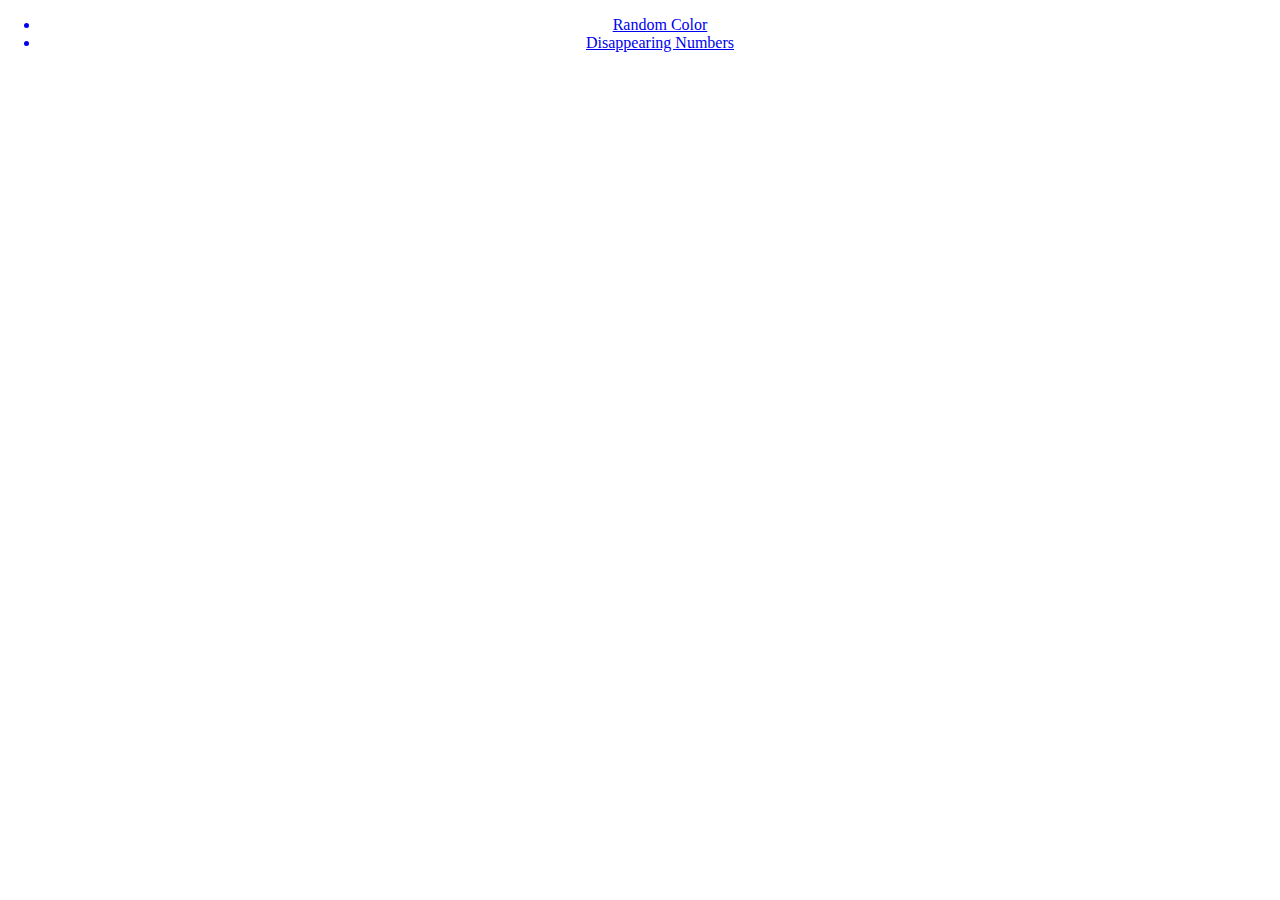
==== index.html @ 1f00b765 "Add files via upload" ====
<!DOCTYPE html>
<html lang="en">
<head>
  <meta charset="UTF-8">
  <meta name="viewport" content="width=device-width, initial-scale=1.0">
  <title>Let's Play </title>
  <link rel="stylesheet" type="text/css" title="Cool stylesheet" href="style.css">
</head>
<body>
  <div id="root"></div>
  <ul>
    <a href="RandomColor.html"> <li class="list">Random Color </li></a>
    <a href="Disappearing.html"><li class="list">Disappearing Numbers</li></a>
  </ul>
  <script src="main.js" type="text/javascript"></script>
</body>
</html>
---- style.css ----
Body {
  margin: 0;
  text-align: center; /* use to center text and inline items*/

}
H1 {
	size: 10%;
	margin:0 auto; /*use to center a block item that has a width identified*/
}
div{
  margin: 0;
  text-align: center;

}
.postion{
  position: relative;
  Left: 200px;
  bottom: 480px;

}
  .container {
    /*position: relative;*/
    width: 500px;
    height: 400px;
    background-color: gray;

  }
  .divs{
    width: 150px;
    height: 100px;
    background-color: blue;
    position: absolute;
    left: 100px;
    bottom: 100px;
  }

  .btn {
    background: #3498db;
    background-image: -webkit-linear-gradient(top, #3498db, #2980b9);
    background-image: -moz-linear-gradient(top, #3498db, #2980b9);
    background-image: -ms-linear-gradient(top, #3498db, #2980b9);
    background-image: -o-linear-gradient(top, #3498db, #2980b9);
    background-image: linear-gradient(to bottom, #3498db, #2980b9);
    -webkit-border-radius: 17;
    -moz-border-radius: 17;
    border-radius: 17px;
    font-family: Arial;
    color: #ffffff;
    font-size: 20px;
    padding: 10px 20px 10px 20px;
    text-decoration: none;
  }

  .btn:hover {
    background: #3cb0fd;
    background-image: -webkit-linear-gradient(top, #3cb0fd, #3498db);
    background-image: -moz-linear-gradient(top, #3cb0fd, #3498db);
    background-image: -ms-linear-gradient(top, #3cb0fd, #3498db);
    background-image: -o-linear-gradient(top, #3cb0fd, #3498db);
    background-image: linear-gradient(to bottom, #3cb0fd, #3498db);
    text-decoration: none;
  }
  .d1
{
  width: 100px;
  height: 100px;
  background-color: blue;
   position: relative;
  top: 100px;
}
.d2
{
  width: 100px;
  height: 100px;
  background-color: green;
  position: relative;

  Left: 100px;
}
.d3
{
  width: 100px;
  height: 100px;
  background-color: red;
  position: relative;
  Left: 200px;
  bottom: 100px;
}
.d4
{
width: 100px;
height: 100px;
background-color: pink;
 position: relative;
bottom: 100px;
}
.d5
{
width: 100px;
height: 100px;
background-color: Gray;
position: relative;
bottom: 200px;
Left: 100px;
}
.d6
{
width: 100px;
height: 100px;
background-color: White;
position: relative;
Left: 200px;
bottom: 300px;
}
.d7
{
width: 100px;
height: 100px;
background-color:  Lightblue;
 position: relative;
bottom: 300px;
}
.d8
{
width: 100px;
height: 100px;
background-color: Yellow;
position: relative;
bottom: 400px;
Left: 100px;
}
.d9
{
width: 100px;
height: 100px;
background-color: Orange;
position: relative;
Left: 200px;
bottom: 500px;
}
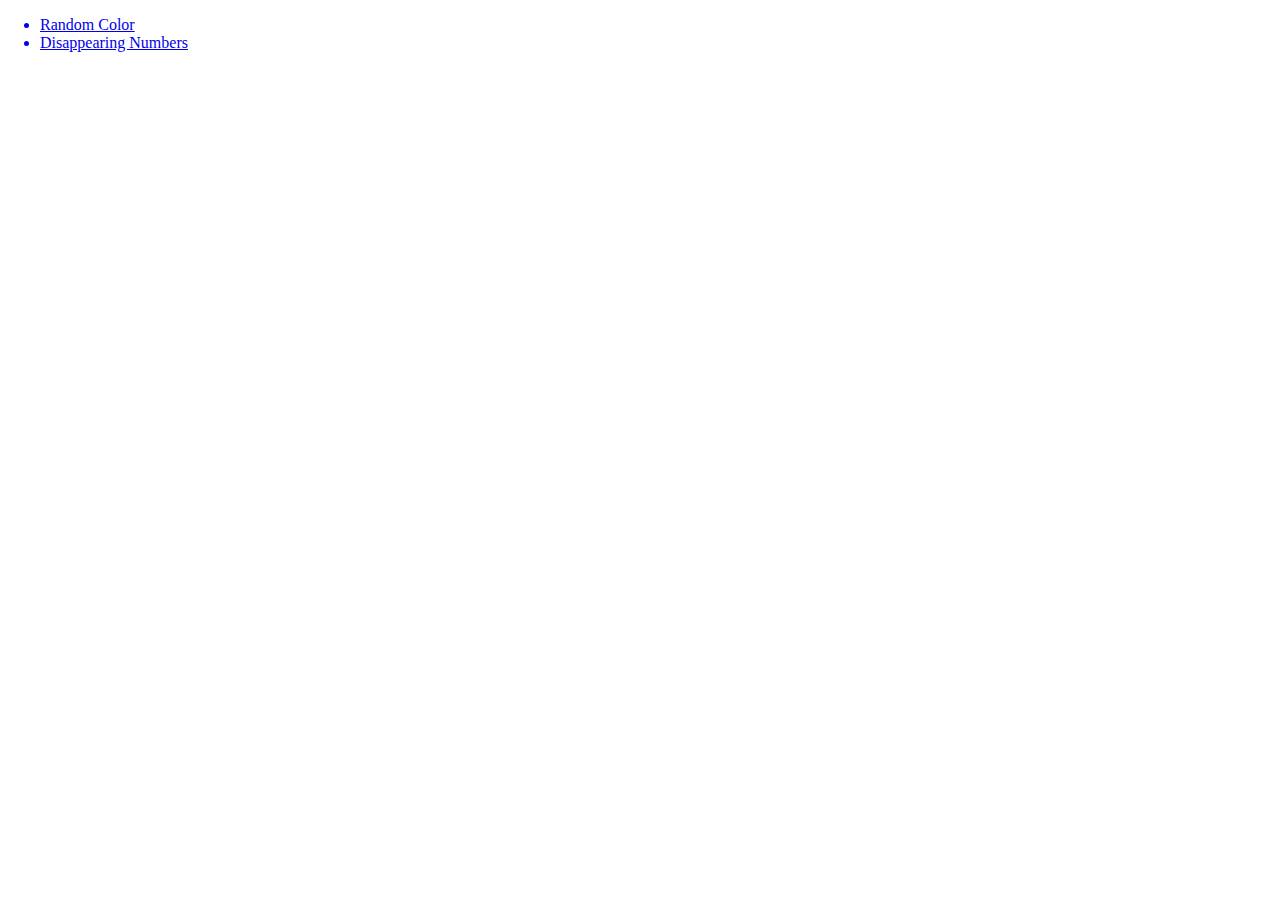
==== commit c07ea4ff: "Add files via upload" ====
--- a/index.html
+++ b/index.html
@@ -12,6 +12,6 @@
     <a href="RandomColor.html"> <li class="list">Random Color </li></a>
     <a href="Disappearing.html"><li class="list">Disappearing Numbers</li></a>
   </ul>
-  <script src="main.js" type="text/javascript"></script>
+  <!--<script src="main.js" type="text/javascript"></script>-->
 </body>
 </html>
--- a/style.css
+++ b/style.css
@@ -1,6 +1,7 @@
 Body {
   margin: 0;
-  text-align: center; /* use to center text and inline items*/
+  /*text-align: center; /* use to center text and inline items*/
+
 
 }
 H1 {
@@ -22,7 +23,7 @@
     /*position: relative;*/
     width: 500px;
     height: 400px;
-    background-color: gray;
+    background-color: beige;
 
   }
   .divs{
@@ -41,13 +42,13 @@
     background-image: -ms-linear-gradient(top, #3498db, #2980b9);
     background-image: -o-linear-gradient(top, #3498db, #2980b9);
     background-image: linear-gradient(to bottom, #3498db, #2980b9);
-    -webkit-border-radius: 17;
-    -moz-border-radius: 17;
-    border-radius: 17px;
+    -webkit-border-radius: 10;
+    -moz-border-radius: 10;
+    border-radius: 10px;
     font-family: Arial;
     color: #ffffff;
     font-size: 20px;
-    padding: 10px 20px 10px 20px;
+    padding: 5px 30px 5px 30px;
     text-decoration: none;
   }
 
@@ -81,7 +82,7 @@
 {
   width: 100px;
   height: 100px;
-  background-color: red;
+  background-color: beige;
   position: relative;
   Left: 200px;
   bottom: 100px;
